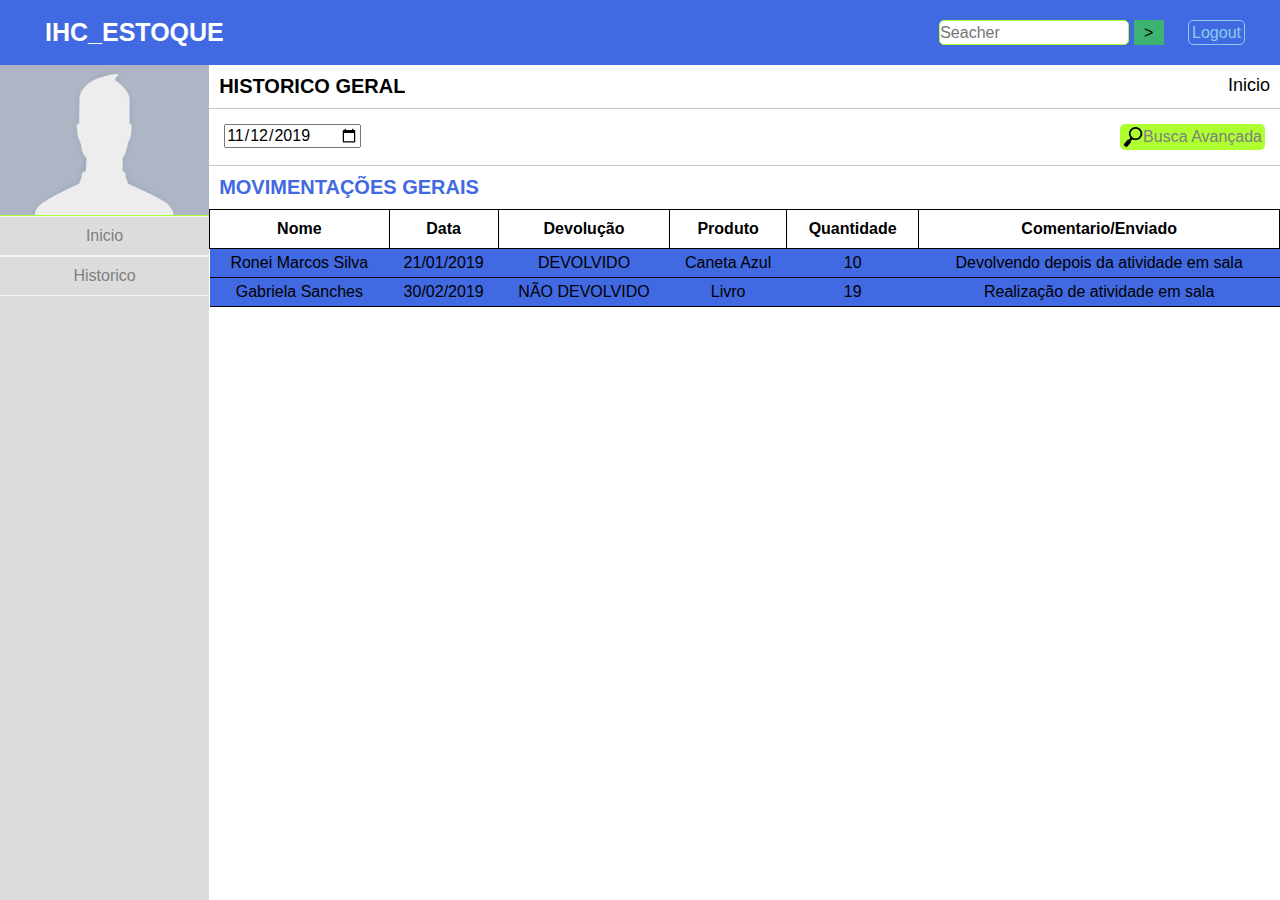
==== historico.html @ 63932643 "Mudança 0.1" ====
<!DOCTYPE html>
<html lang="en">
<head>
    <meta charset="UTF-8">
    <meta name="viewport" content="width=device-width, initial-scale=1.0">
    <meta http-equiv="X-UA-Compatible" content="ie=edge">
    <link rel="stylesheet" href="./css/historico.css">
    <title>Historico</title>
</head>
<body>
    <section class="estrutura">
        <header>
            <div class="topo">
                <div class="logo">
                    <a href="index.html">IHC_ESTOQUE</a>
                </div>
                <div class="login">
                    <input type="search" name="busca" id="" placeholder="Seacher">
                    <button type="submit">></button>
                    <a href="index.html">Logout</a>
                </div>
                </div>
        </header>
        <main>
            <div class="side-bar">
                <img src="./imagens/imgperfil.jpg" alt="">
                <a href="sistema.html">Inicio</a>
                <a href="loginadm.html">Historico</a>
            </div>
            <div class="centro">
                <div class="p1">
                    <h2>HISTORICO GERAL</h2>
                    <a href="historico.html">Inicio</a>
                </div>
                <div class="p2">
                    <div class="data">
                        <input type="date" name="data" id=""  value="2019-11-12">
                    </div>
                    <div class="busca2">
                        <img src="./imagens/14562.png" alt="">
                        <a href="index.html">Busca Avançada</a>
                    </div>
                </div>
                <div class="tabela">
                    <h2>MOVIMENTAÇÕES GERAIS</h2>
                </div>
                <div class="tabelac">
                    <table>
                    <thead>
                        <tr>
                                <th>Nome</th>
                                <th>Data</th>
                                <th>Devolução</th>
                                <th>Produto</th>
                                <th>Quantidade</th>
                                <th>Comentario/Enviado</th>
                            </tr>
                    </thead>
                    <tbody class="t1">
                            <tr>
                                <td>Ronei Marcos Silva</td>
                                <td>21/01/2019</td>
                                <td>DEVOLVIDO</td>
                                <td>Caneta Azul</td>
                                <td>10</td>
                                <td>Devolvendo depois da atividade em sala</td>
                            </tr>
                        </tbody>
                        <tbody class="t1">
                                <tr>
                                    <td>Gabriela Sanches</td>
                                    <td>30/02/2019</td>
                                    <td>NÃO DEVOLVIDO</td>
                                    <td>Livro</td>
                                    <td>19</td>
                                    <td>Realização de atividade em sala</td>
                                </tr>
                            </tbody>
                        <tbody class=".tbody">

                        </tbody>    
                </table>
                </div>
---- css/historico.css ----
*{
    margin: 0;
    padding: 0;
    font-family: Arial, Helvetica, sans-serif;
    font-size: 100%;
    max-width: 100%;
    list-style: none;
    text-decoration: none;
    overflow: hidden;
}

.estrutura{
    height: 100vh;
}

.topo{
    background-color: #4169E1;
    justify-content: space-between;
    display: flex;
    align-items: center;
}

.logo a{
    margin-left:  45px;
    color: #ffffff;
    font-weight: bold;
    font-size: 25px;
}

.login{
    padding: 20px;
}

.login a{
    margin-right: 15px;
    color: skyblue;
    border: solid 1px ;
    padding: 3px;
    border-radius: 5px;
}

.login a:hover{
    background-color: rgba(18, 18, 233, 0.548);

}

main{
    display: flex;
    overflow-y:  hidden;
}

.side-bar{
    display: flex;
    flex-direction: column;
    max-width: 100%;
    background-color: #DCDCDC;
    color: white;
    height: 100vh;
    overflow-y: scroll;
    width: 250px;
    overflow-x: hidden;
    align-items: center;
}
.centro{
    display: flex;
    width: 100%;
    flex-direction: column;
}

::-webkit-scrollbar {
    width: 10px;
    background: #F4F4F4;
}

::-webkit-scrollbar-thumb {
    background: greenyellow;
}

.login input{
    border: solid 1px greenyellow;
    width: 190px;
    height: 25px;
    position: relative;
    border-radius: 5px;
    outline: none;
}

.login button{
    width: 30px;
    height: 25px;
    background-color: mediumseagreen;
    border:none;
    cursor: pointer;
    margin-right: 20px;

}

.side-bar img{
    border-bottom: solid 1px greenyellow;
    height: 150px;
}

.side-bar a{
    border: solid 1px #F4F4F4;
    padding: 10px 100%;
    color:grey;
}

.side-bar a:hover{
    background-color: rgba(198, 198, 199, 0.548);
    transition: all 0.5s;
}

.p1{
    display: flex;
    justify-content: space-between;
    font-size: 20px;
    padding: 10PX;
    border-bottom: solid 1px rgba(198, 198, 199, 1);
}

.p1 a{
    color: black;
    font-size: 18px;
}

.p2{
    display: flex;
    justify-content: space-between;
    max-width: 100%;
    padding: 15px;
    border-bottom: solid 1px rgba(198, 198, 199, 1);
}

.p2 img{
    max-height: 20px;
}

.busca2{
    display: flex;
    align-items: center;
    background-color: greenyellow;
    padding: 3px;
    border-radius: 5px;
}

.busca2 a{
    color:grey;
}

.tabela{
    padding: 10px;
    font-size: 20px;
    color: #4169E1;
}

table{
    border-collapse: collapse;
    width: 100%;
}

th{
    border: solid 1px black;
    padding: 10px;
}

td{
    padding: 5px;
    text-align: center;
}

.t1{
    background-color: #4169E1;
    border-bottom: solid 1px black;
}
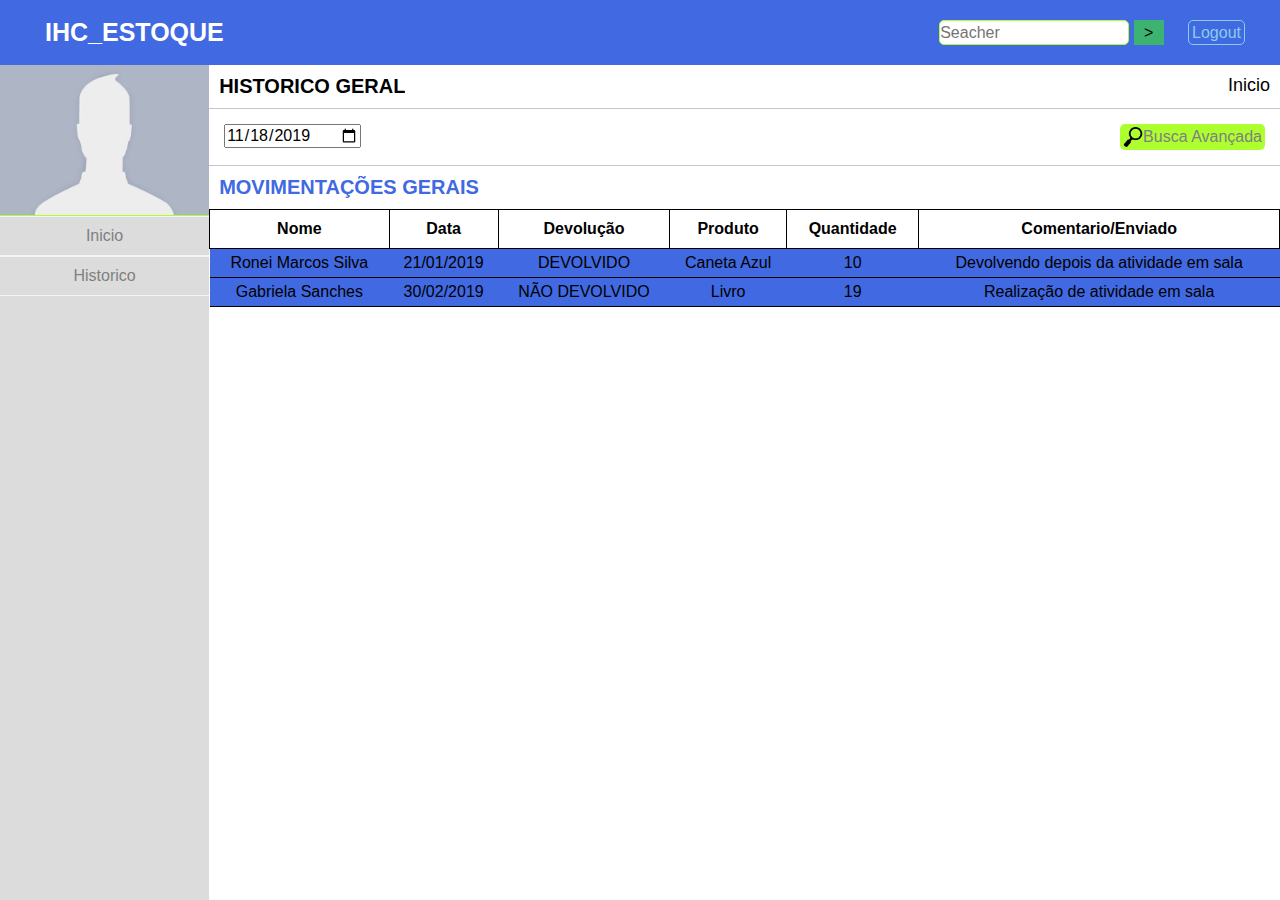
==== commit f5f72b6f: "a" ====
--- a/historico.html
+++ b/historico.html
@@ -34,7 +34,7 @@
                 </div>
                 <div class="p2">
                     <div class="data">
-                        <input type="date" name="data" id=""  value="2019-11-12">
+                        <input type="date" name="data" id=""  value="2019-11-18">
                     </div>
                     <div class="busca2">
                         <img src="./imagens/14562.png" alt="">
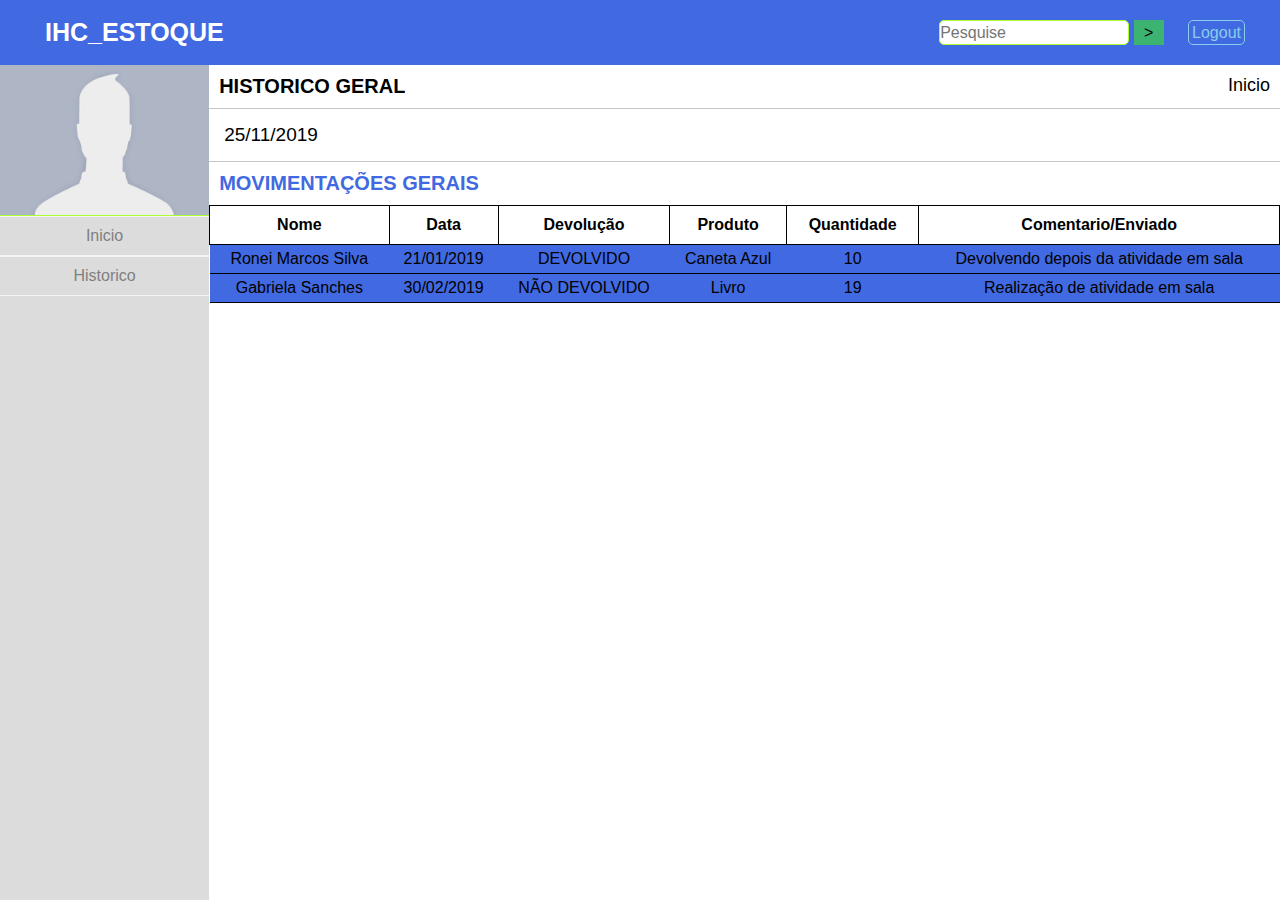
==== commit dfd361a3: "Mudança 0.1" ====
--- a/historico.html
+++ b/historico.html
@@ -15,7 +15,7 @@
                     <a href="index.html">IHC_ESTOQUE</a>
                 </div>
                 <div class="login">
-                    <input type="search" name="busca" id="" placeholder="Seacher">
+                    <input type="search" name="busca" id="" placeholder="Pesquise">
                     <button type="submit">></button>
                     <a href="index.html">Logout</a>
                 </div>
@@ -34,11 +34,7 @@
                 </div>
                 <div class="p2">
                     <div class="data">
-                        <input type="date" name="data" id=""  value="2019-11-18">
-                    </div>
-                    <div class="busca2">
-                        <img src="./imagens/14562.png" alt="">
-                        <a href="index.html">Busca Avançada</a>
+                        <p> 25/11/2019</p>
                     </div>
                 </div>
                 <div class="tabela">
--- a/css/historico.css
+++ b/css/historico.css
@@ -130,19 +130,13 @@
     max-width: 100%;
     padding: 15px;
     border-bottom: solid 1px rgba(198, 198, 199, 1);
+    font-size: 19px;
 }
 
 .p2 img{
     max-height: 20px;
 }
 
-.busca2{
-    display: flex;
-    align-items: center;
-    background-color: greenyellow;
-    padding: 3px;
-    border-radius: 5px;
-}
 
 .busca2 a{
     color:grey;
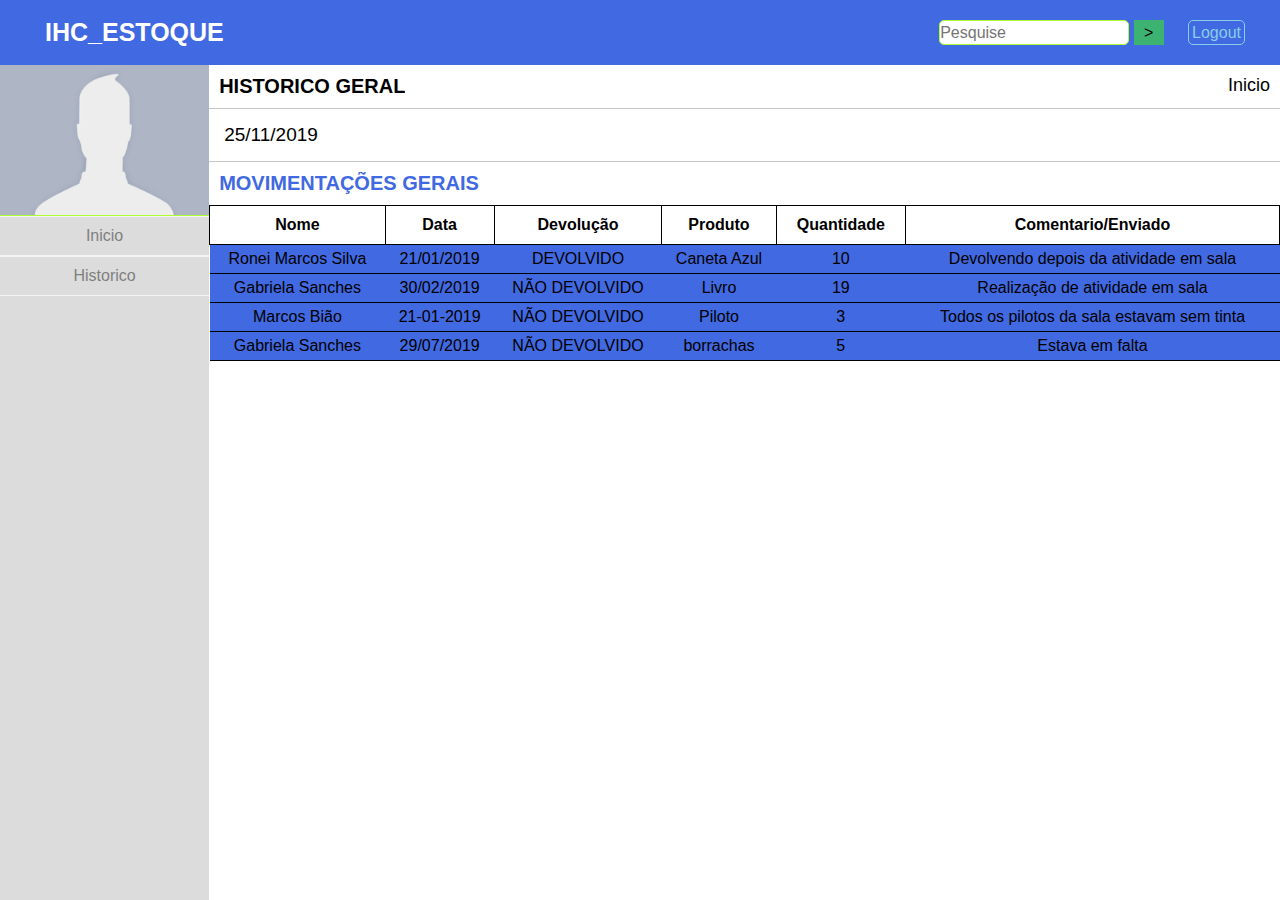
==== commit 8d70efc8: "b1" ====
--- a/historico.html
+++ b/historico.html
@@ -72,8 +72,25 @@
                                     <td>Realização de atividade em sala</td>
                                 </tr>
                             </tbody>
-                        <tbody class=".tbody">
-
-                        </tbody>    
+                            <tbody class="t1">
+                                <tr>
+                                    <td>Marcos Bião</td>
+                                    <td>21-01-2019</td>
+                                    <td>NÃO DEVOLVIDO</td>
+                                    <td>Piloto</td>
+                                    <td>3</td>
+                                    <td>Todos os pilotos da sala estavam sem tinta</td>
+                                </tr>
+                            </tbody>
+                            <tbody class="t1">
+                                <tr>
+                                    <td>Gabriela Sanches</td>
+                                    <td>29/07/2019</td>
+                                    <td>NÃO DEVOLVIDO</td>
+                                    <td>borrachas</td>
+                                    <td>5</td>
+                                    <td>Estava em falta</td>
+                                </tr>
+                            </tbody>
                 </table>
                 </div>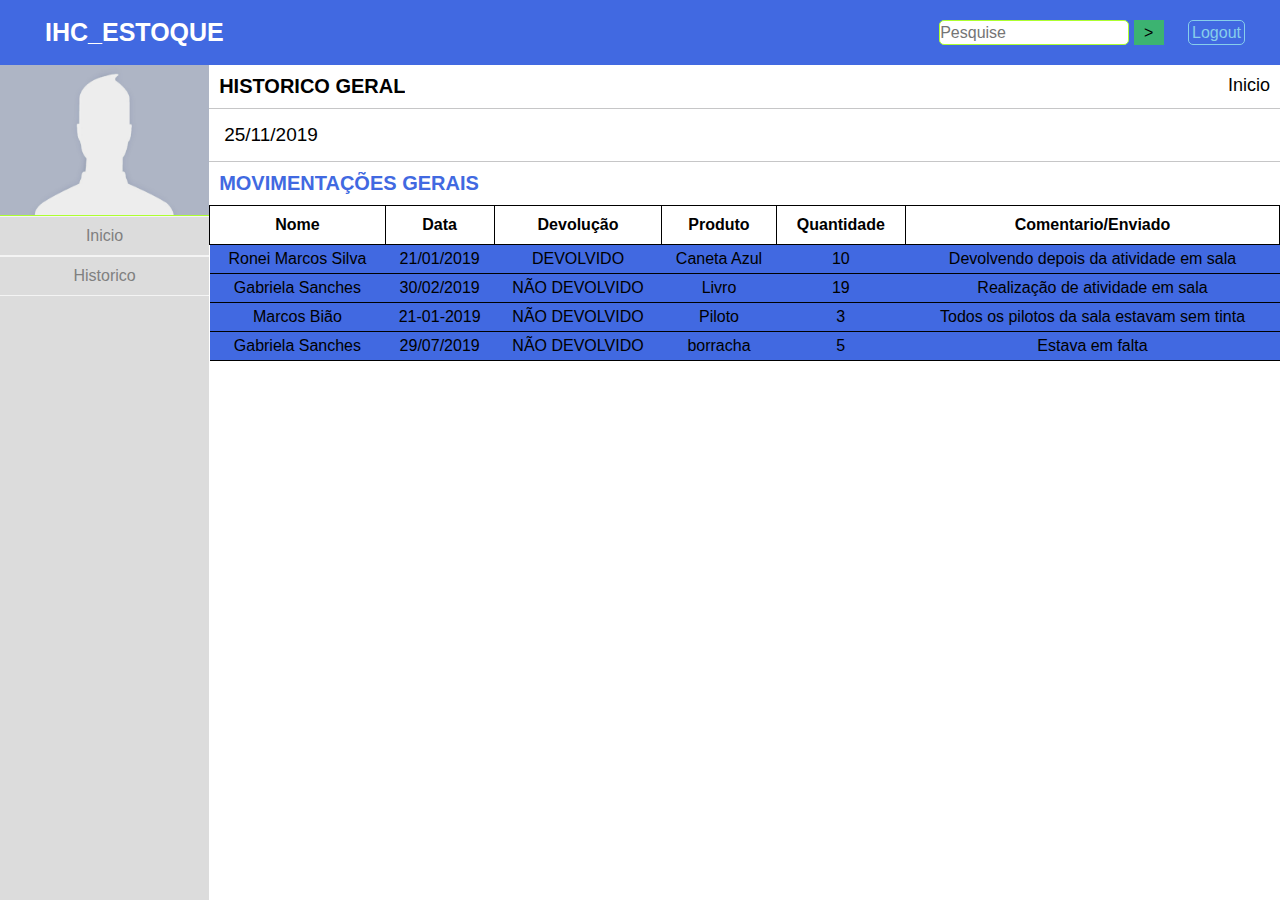
==== commit 9caff1ec: "." ====
--- a/historico.html
+++ b/historico.html
@@ -87,7 +87,7 @@
                                     <td>Gabriela Sanches</td>
                                     <td>29/07/2019</td>
                                     <td>NÃO DEVOLVIDO</td>
-                                    <td>borrachas</td>
+                                    <td>borracha</td>
                                     <td>5</td>
                                     <td>Estava em falta</td>
                                 </tr>
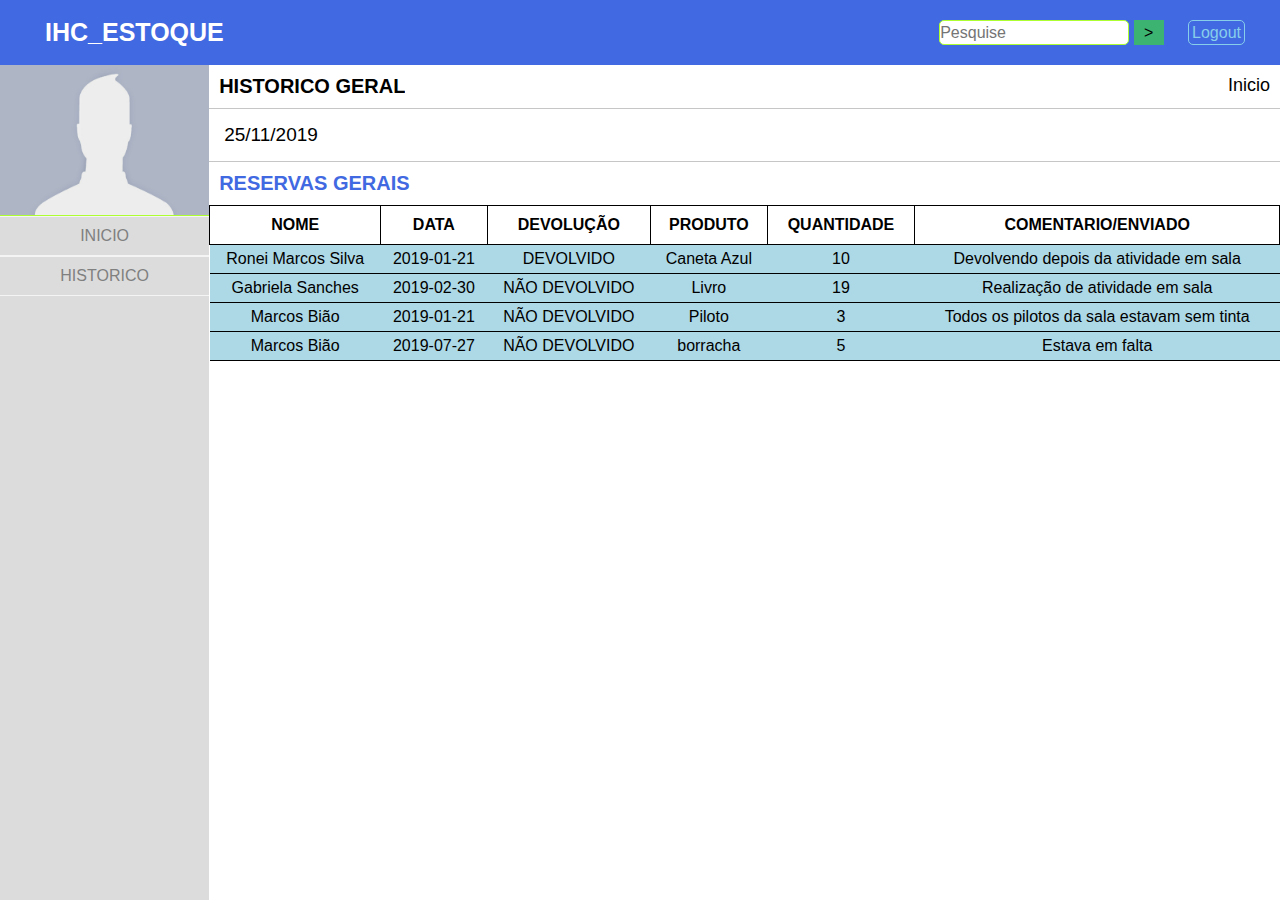
==== commit d478937f: "Ultima mudança" ====
--- a/historico.html
+++ b/historico.html
@@ -24,8 +24,8 @@
         <main>
             <div class="side-bar">
                 <img src="./imagens/imgperfil.jpg" alt="">
-                <a href="sistema.html">Inicio</a>
-                <a href="loginadm.html">Historico</a>
+                <a href="sistema.html">INICIO</a>
+                <a href="loginadm.html">HISTORICO</a>
             </div>
             <div class="centro">
                 <div class="p1">
@@ -38,24 +38,24 @@
                     </div>
                 </div>
                 <div class="tabela">
-                    <h2>MOVIMENTAÇÕES GERAIS</h2>
+                    <h2>RESERVAS GERAIS</h2>
                 </div>
                 <div class="tabelac">
                     <table>
                     <thead>
                         <tr>
-                                <th>Nome</th>
-                                <th>Data</th>
-                                <th>Devolução</th>
-                                <th>Produto</th>
-                                <th>Quantidade</th>
-                                <th>Comentario/Enviado</th>
+                                <th>NOME</th>
+                                <th>DATA</th>
+                                <th>DEVOLUÇÃO</th>
+                                <th>PRODUTO</th>
+                                <th>QUANTIDADE</th>
+                                <th>COMENTARIO/ENVIADO</th>
                             </tr>
                     </thead>
                     <tbody class="t1">
                             <tr>
                                 <td>Ronei Marcos Silva</td>
-                                <td>21/01/2019</td>
+                                <td>2019-01-21</td>
                                 <td>DEVOLVIDO</td>
                                 <td>Caneta Azul</td>
                                 <td>10</td>
@@ -65,7 +65,7 @@
                         <tbody class="t1">
                                 <tr>
                                     <td>Gabriela Sanches</td>
-                                    <td>30/02/2019</td>
+                                    <td>2019-02-30</td>
                                     <td>NÃO DEVOLVIDO</td>
                                     <td>Livro</td>
                                     <td>19</td>
@@ -75,7 +75,7 @@
                             <tbody class="t1">
                                 <tr>
                                     <td>Marcos Bião</td>
-                                    <td>21-01-2019</td>
+                                    <td>2019-01-21</td>
                                     <td>NÃO DEVOLVIDO</td>
                                     <td>Piloto</td>
                                     <td>3</td>
@@ -84,8 +84,8 @@
                             </tbody>
                             <tbody class="t1">
                                 <tr>
-                                    <td>Gabriela Sanches</td>
-                                    <td>29/07/2019</td>
+                                    <td>Marcos Bião</td>
+                                    <td>2019-07-27</td>
                                     <td>NÃO DEVOLVIDO</td>
                                     <td>borracha</td>
                                     <td>5</td>
--- a/css/historico.css
+++ b/css/historico.css
@@ -164,6 +164,6 @@
 }
 
 .t1{
-    background-color: #4169E1;
+    background-color: #ADD8E6;
     border-bottom: solid 1px black;
 }
